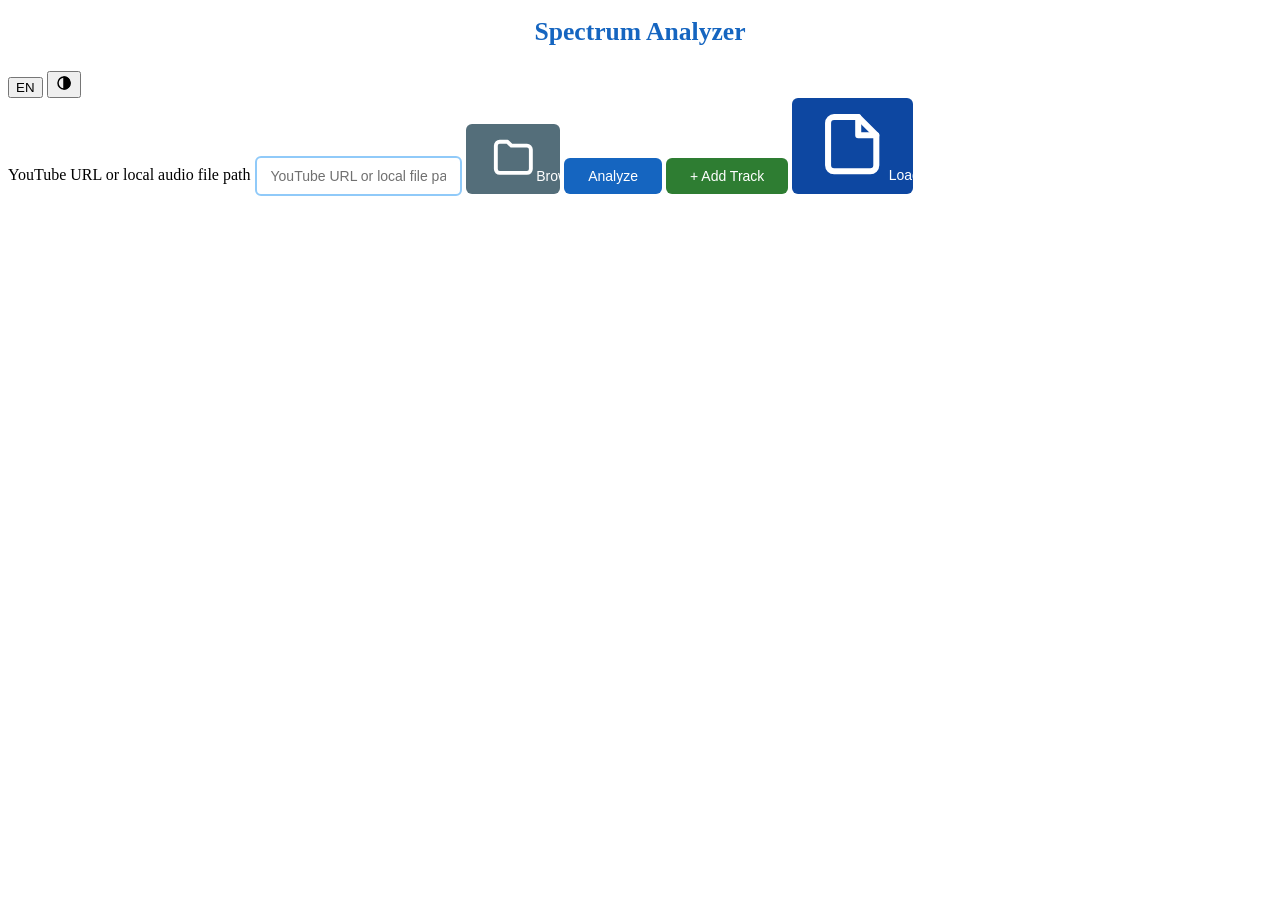
==== frontend/index.html @ 53cf2fb6 "feat: アプリ内の自動更新を組み込む インストールしたアプリが起動時と設定ダイアログの「今すぐ確認」で最新リリースの latest.json を読み、新しい版があれば確認ダイアログを出す。OK の" ====
<!DOCTYPE html>
<html lang="en">
<head>
  <meta charset="UTF-8">
  <meta name="viewport" content="width=device-width, initial-scale=1.0">
  <title>analyze-spectrum</title>
  <script src="i18n.js"></script>
  <script>
    // Resolve theme + lang before CSS paints to prevent flash and to avoid
    // screen readers briefly announcing the wrong language on boot.
    (function() {
      var s = localStorage.getItem("spectrum-theme");
      var mode = (s === "light" || s === "dark") ? s : "auto";
      var resolved = mode === "auto"
        ? (window.matchMedia && window.matchMedia("(prefers-color-scheme: dark)").matches ? "dark" : "light")
        : mode;
      document.documentElement.setAttribute("data-theme", resolved);
      try {
        var lang = localStorage.getItem("spectrum-lang");
        if (lang !== "ja" && lang !== "en") {
          lang = (navigator.language || "en").toLowerCase().startsWith("ja") ? "ja" : "en";
        }
        document.documentElement.setAttribute("lang", lang);
      } catch (e) {}
    })();
  </script>
  <link rel="stylesheet" href="common/common.css">
  <link rel="stylesheet" href="style.css">
  <link rel="stylesheet" href="vendor/uPlot.min.css">
</head>
<body>
  <header>
    <h1 data-i18n="app.title">Spectrum Analyzer</h1>
    <div class="toolbar">
      <button id="lang-toggle" class="lang-toggle" type="button" data-i18n-aria-label="lang.aria_toggle" aria-label="Switch language"></button>
      <button id="theme-toggle" class="theme-toggle" type="button" data-i18n-aria-label="theme.aria_toggle" aria-label="Toggle color theme"></button>
    </div>
  </header>

  <main>
    <form id="analyze-form" class="input-bar" data-i18n-aria-label="form.aria" aria-label="Analyze audio source">
      <label for="url-input" class="visually-hidden" data-i18n="url.label">YouTube URL or local audio file path</label>
      <input id="url-input" type="text" placeholder="YouTube URL or local file path" data-i18n-placeholder="url.placeholder" autocomplete="off" autocapitalize="off" spellcheck="false" inputmode="url">
      <button id="browse-btn" type="button" data-i18n-aria-label="btn.browse.aria" aria-label="Browse local audio file"><svg class="inline-icon" viewBox="0 0 24 24" fill="none" stroke="currentColor" stroke-width="2" stroke-linecap="round" stroke-linejoin="round" aria-hidden="true" focusable="false"><path d="M3 6a2 2 0 0 1 2-2h4l2 2h8a2 2 0 0 1 2 2v10a2 2 0 0 1-2 2H5a2 2 0 0 1-2-2z"/></svg><span data-i18n="btn.browse">Browse</span></button>
      <button id="submit-btn" type="submit" data-i18n="btn.analyze">Analyze</button>
      <button id="add-btn" type="button" data-i18n="btn.add" data-i18n-aria-label="btn.add.aria" aria-label="Add another track for comparison">+ Add Track</button>
      <button id="load-btn" type="button" data-i18n-aria-label="btn.load_json.aria" aria-label="Load saved JSON result"><svg class="inline-icon" viewBox="0 0 24 24" fill="none" stroke="currentColor" stroke-width="2" stroke-linecap="round" stroke-linejoin="round" aria-hidden="true" focusable="false"><path d="M14 3H6a2 2 0 0 0-2 2v14a2 2 0 0 0 2 2h12a2 2 0 0 0 2-2V9z"/><path d="M14 3v6h6"/></svg><span data-i18n="btn.load_json">Load JSON</span></button>
    </form>

    <div id="track-list" role="list" data-i18n-aria-label="track_list.aria" aria-label="Tracks queued for comparison"></div>
    <div id="compare-bar" class="compare-bar" style="display:none">
      <button id="clear-btn" type="button" data-i18n="btn.clear" data-i18n-aria-label="btn.clear.aria" aria-label="Clear all queued tracks">Clear All</button>
    </div>

    <div id="status" role="status" aria-live="polite"></div>
    <div id="results" tabindex="-1"></div>
  </main>

  <script src="vendor/uPlot.iife.min.js"></script>
  <script src="charts/spectrum.js"></script>
  <script src="charts/octave.js"></script>
  <script src="charts/transfer.js"></script>
  <script src="charts/lowend.js"></script>
  <script src="charts/midhigh.js"></script>
  <script src="common/update.js"></script>
  <script src="main.js"></script>
</body>
</html>
---- frontend/style.css ----
:root {
  --text-secondary: #595959;
  --text-muted: #707070;
  --text-label: #767676;
  --accent: #1565C0;
  --accent-dark: #0D47A1;
  --accent-deep: #0D47A1;
  --focus-ring: #1565C0;
  --h1-color: #1565C0;
  --label-color: #0D47A1;
  --remove-color: #D32F2F;
  --border: #ddd;
  --border-light: #eee;
  --track-bg: #E3F2FD;
  --th-bg: #BBDEFB;
  --input-border: #90CAF9;
  --btn-disabled: #90CAF9;
  --danger-fg: #fff;
  --copy-border: #ccc;
  --copy-fg: #6b6b6b;
  --chart-grid: #eee;
  --chart-grid-strong: #ddd;
  --chart-zero: #999;
  --drop-bg: rgba(25, 118, 210, 0.12);
  --browse-bg: #546E7A;
  --browse-bg-hover: #455A64;
  --add-bg: #2E7D32;
  --add-bg-hover: #1B5E20;
  --clear-bg: #616161;
  --clear-bg-hover: #424242;
  --error: #D32F2F;
  --error-bg: rgba(211, 47, 47, 0.08);
}

[data-theme="dark"] {
  --text-secondary: #aaa;
  --text-muted: #888;
  --text-label: #777;
  --accent: #1565C0;
  --accent-dark: #0D47A1;
  --accent-deep: #0D47A1;
  --focus-ring: #64B5F6;
  --h1-color: #64b5f6;
  --label-color: #64b5f6;
  --remove-color: #ef5350;
  --border: #2a2a4a;
  --border-light: #252545;
  --track-bg: #1e2a4a;
  --th-bg: #1e3a5f;
  --input-border: #5A8BC2;
  --btn-disabled: #2a3a5a;
  --danger-fg: #1a1a2e;
  --copy-border: #3a3a5a;
  --copy-fg: #bbb;
  --chart-grid: #2a2a4a;
  --chart-grid-strong: #333355;
  --chart-zero: #666;
  --drop-bg: rgba(66, 165, 245, 0.15);
  --browse-bg: #78909C;
  --browse-bg-hover: #607D8B;
  --add-bg: #43A047;
  --add-bg-hover: #388E3C;
  --clear-bg: #78909C;
  --clear-bg-hover: #607D8B;
  --error: #ef5350;
  --error-bg: rgba(239, 83, 80, 0.10);
}

h1 {
  text-align: center;
  margin-bottom: 24px;
  padding: 0 120px;
  font-size: 1.6rem;
  font-weight: 700;
  color: var(--h1-color);
}

/* Toolbar (lang + theme toggles) */
.input-bar input {
  flex: 1;
  padding: 10px 14px;
  border: 2px solid var(--input-border);
  border-radius: 6px;
  font-size: 14px;
  outline: none;
  background: var(--bg-card);
  color: var(--text);
}

.input-bar input::placeholder { color: var(--text-muted); opacity: 1; }
[data-theme="dark"] .input-bar input::placeholder { color: #a0a0b0; }

.input-bar button {
  padding: 10px 24px;
  background: var(--accent);
  color: #fff;
  border: none;
  border-radius: 6px;
  font-size: 14px;
  cursor: pointer;
  white-space: nowrap;
  transition: background 0.15s;
}

.input-bar button:hover:not(:disabled):not(.cancelling) { background: var(--accent-dark); }
.input-bar button:disabled { background: var(--btn-disabled); cursor: not-allowed; opacity: 0.5; }
.input-bar button.cancelling { background: var(--danger); color: var(--danger-fg); opacity: 1; }
#browse-btn { background: var(--browse-bg); }
#browse-btn:hover:not(:disabled) { background: var(--browse-bg-hover); }

#add-btn { background: var(--add-bg); }
#add-btn:hover:not(:disabled) { background: var(--add-bg-hover); }

#load-btn { background: var(--accent-deep); }
#load-btn:hover:not(:disabled) { background: var(--accent); }

/* Track list for compare mode */
#track-list {
  margin-bottom: 8px;
}

.track-item {
  display: flex;
  align-items: center;
  gap: 8px;
  padding: 6px 12px;
  margin-bottom: 4px;
  background: var(--track-bg);
  border-radius: 4px;
  font-size: 13px;
}

.track-item .track-label {
  flex: 1;
  overflow: hidden;
  text-overflow: ellipsis;
  white-space: nowrap;
}

.track-item .reorder-track {
  background: none;
  border: none;
  color: var(--text);
  cursor: pointer;
  font-size: 16px;
  font-weight: 700;
  line-height: 1;
  min-width: 36px;
  min-height: 36px;
  padding: 4px 6px;
  border-radius: 4px;
}
.track-item .reorder-track:hover:not(:disabled) { background: rgba(0, 0, 0, 0.06); }
[data-theme="dark"] .track-item .reorder-track:hover:not(:disabled) { background: rgba(255, 255, 255, 0.06); }
.track-item .reorder-track:disabled {
  color: var(--text-muted);
  cursor: not-allowed;
  opacity: 0.4;
}
.track-item .reorder-track.reorder-placeholder {
  visibility: hidden;
  pointer-events: none;
}

.track-item .remove-track {
  background: none;
  border: none;
  color: var(--remove-color);
  cursor: pointer;
  font-size: 18px;
  line-height: 1;
  min-width: 36px;
  min-height: 36px;
  padding: 6px 10px;
  border-radius: 4px;
}
.track-item .remove-track:hover:not(:disabled) { background: rgba(211, 47, 47, 0.12); }
.track-item .remove-track:disabled {
  color: var(--text-muted);
  cursor: not-allowed;
  opacity: 0.4;
}

.compare-bar {
  display: flex;
  gap: 8px;
  margin-bottom: 16px;
}

.compare-bar button {
  min-height: 36px;
  padding: 8px 20px;
  border: none;
  border-radius: 6px;
  font-size: 13px;
  cursor: pointer;
  color: #fff;
}

#clear-btn { background: var(--clear-bg); }
#clear-btn:hover:not(:disabled) { background: var(--clear-bg-hover); }
#clear-btn:disabled { opacity: 0.5; cursor: not-allowed; }

#status {
  text-align: center;
  margin-bottom: 16px;
  font-size: 14px;
  color: var(--text-secondary);
  min-height: 20px;
  overflow-wrap: anywhere;
}

.copy-btn {
  margin-left: auto;
  padding: 6px 12px;
  background: var(--copy-bg);
  color: var(--copy-fg);
  border: 1px solid var(--copy-border);
  border-radius: 3px;
  font-size: 12px;
  min-height: 36px;
  cursor: pointer;
  vertical-align: middle;
}

.copy-btn:hover { opacity: 0.8; }

/* Summary table */
.summary-table {
  width: 100%;
  border-collapse: separate;
  border-spacing: 0;
  margin-bottom: 24px;
  font-size: 13px;
  display: block;
  overflow-x: auto;
}

.summary-table th {
  background: var(--th-bg);
  padding: 6px 12px;
  font-weight: 600;
  font-size: 12px;
  border: 1px solid var(--border);
  color: var(--text);
}

.summary-table th:first-child,
.summary-table td.label-cell {
  position: sticky;
  left: 0;
  z-index: 1;
}

.summary-table td.label-cell {
  text-align: left;
  font-weight: 600;
  color: var(--label-color);
}

.has-tip {
  cursor: help;
  text-decoration: underline dotted var(--text-muted);
  text-underline-offset: 3px;
}
/* Chart containers */
.eq-caption {
  font-size: 13px;
  font-weight: 600;
  color: var(--text);
  margin: 12px 0 4px;
}

.eq-table { margin-bottom: 0; }

.eq-note {
  font-size: 12px;
  color: var(--text-muted);
  margin-top: 4px;
}

.chart-pair {
  display: flex;
  gap: 16px;
  margin-bottom: 24px;
}

.result-title {
  font-size: 1.1rem;
  font-weight: 600;
  color: var(--title-accent);
}

.meta-info {
  text-align: center;
  font-size: 12px;
  color: var(--text-muted);
  margin-bottom: 12px;
}

.save-btn {
  padding: 4px 14px;
  background: var(--accent);
  color: #fff;
  border: none;
  border-radius: 4px;
  font-size: 12px;
  min-height: 36px;
  cursor: pointer;
  white-space: nowrap;
}

.save-btn:hover { background: var(--accent-dark); }

.chart-title {
  text-align: center;
  font-size: 14px;
  font-weight: 600;
  color: var(--text);
  margin-bottom: 8px;
}

/* Color palette for multi-track */
.legend-bar {
  display: flex;
  justify-content: center;
  gap: 16px;
  margin-bottom: 12px;
  flex-wrap: wrap;
}

.legend-item {
  display: flex;
  align-items: center;
  gap: 4px;
  font-size: 12px;
  max-width: 240px;
}
.legend-item span:last-child {
  overflow: hidden;
  text-overflow: ellipsis;
  white-space: nowrap;
}

.legend-swatch {
  width: 14px;
  height: 3px;
  border-radius: 1px;
}

/* Drag & drop overlay */
body.drag-over::after {
  content: attr(data-drop-text);
  position: fixed;
  inset: 0;
  background: var(--drop-bg);
  border: 3px dashed var(--accent);
  border-radius: 8px;
  display: flex;
  align-items: center;
  justify-content: center;
  font-size: 22px;
  font-weight: 600;
  color: var(--accent);
  pointer-events: none;
  z-index: 1000;
}

/* Custom confirm modal */
.modal-backdrop {
  position: fixed;
  inset: 0;
  background: rgba(0, 0, 0, 0.45);
  display: flex;
  align-items: center;
  justify-content: center;
  z-index: 10000;
}

.modal-box {
  background: var(--bg-card);
  color: var(--text);
  border: 1px solid var(--border);
  border-radius: 8px;
  padding: 20px 24px;
  max-width: min(480px, calc(100vw - 32px));
  box-shadow: 0 8px 32px rgba(0, 0, 0, 0.3);
}

.modal-message {
  margin-bottom: 12px;
  font-size: 14px;
  line-height: 1.5;
}

.modal-detail {
  font-size: 12px;
  color: var(--text-secondary);
  margin-bottom: 16px;
  word-break: break-all;
  user-select: text;
}

.modal-buttons {
  display: flex;
  justify-content: flex-end;
  gap: 8px;
}

.modal-buttons button {
  min-height: 44px;
  padding: 8px 18px;
  border: 1px solid var(--border);
  border-radius: 6px;
  font-size: 13px;
  cursor: pointer;
  background: var(--bg-card);
  color: var(--text);
}

.modal-buttons .modal-ok {
  background: var(--accent);
  color: #fff;
  border-color: var(--accent);
}

.modal-buttons .modal-ok:hover { background: var(--accent-dark); }
.modal-buttons .modal-cancel:hover { background: var(--copy-bg); }

/* Context menu for input fields */
.ctx-menu {
  position: fixed;
  background: var(--bg-card);
  border: 1px solid var(--border);
  border-radius: 6px;
  box-shadow: 0 4px 16px rgba(0,0,0,0.18);
  padding: 4px 0;
  z-index: 9999;
  min-width: 120px;
}
.ctx-menu button {
  display: block;
  width: 100%;
  min-height: 36px;
  padding: 6px 16px;
  border: none;
  background: none;
  color: var(--text);
  font-size: 13px;
  text-align: left;
  cursor: pointer;
}
.ctx-menu button:hover { background: var(--drop-bg); }
.ctx-menu button:disabled { color: var(--text-muted); cursor: default; }
.ctx-menu button:disabled:hover { background: none; }

/* uPlot dark mode overrides */
[data-theme="dark"] .u-wrap { background: var(--bg-card); }
[data-theme="dark"] .u-title { color: var(--text) !important; }
[data-theme="dark"] .u-legend th,
[data-theme="dark"] .u-legend td { color: var(--text-secondary) !important; }
[data-theme="dark"] .u-series > * { color: var(--text-secondary) !important; }

/* Narrow viewport: stack input bar so buttons don't overflow */
@media (max-width: 768px) {
  body { padding: 12px; }
  .input-bar { flex-wrap: wrap; }
  .input-bar input { flex: 1 1 100%; }
  .input-bar button { flex: 1 1 auto; }
  .summary-table { scrollbar-gutter: stable; }
  .chart-pair { flex-direction: column; }
}

@media (max-width: 480px) {
  h1 {
    font-size: 1.2rem;
    padding: 0 120px 0 8px;
  }
}

@media (prefers-reduced-motion: reduce) {
  body.drag-over::after { border-style: solid; }
  *, *::before, *::after {
    animation-duration: 0.001ms !important;
    animation-iteration-count: 1 !important;
    transition: none !important;
    scroll-behavior: auto !important;
  }
}
---- frontend/vendor/uPlot.min.css ----
.uplot, .uplot *, .uplot *::before, .uplot *::after {box-sizing: border-box;}.uplot {font-family: system-ui, -apple-system, "Segoe UI", Roboto, "Helvetica Neue", Arial, "Noto Sans", sans-serif, "Apple Color Emoji", "Segoe UI Emoji", "Segoe UI Symbol", "Noto Color Emoji";line-height: 1.5;width: min-content;}.u-title {text-align: center;font-size: 18px;font-weight: bold;}.u-wrap {position: relative;user-select: none;}.u-over, .u-under {position: absolute;}.u-under {overflow: hidden;}.uplot canvas {display: block;position: relative;width: 100%;height: 100%;}.u-axis {position: absolute;}.u-legend {font-size: 14px;margin: auto;text-align: center;}.u-inline {display: block;}.u-inline * {display: inline-block;}.u-inline tr {margin-right: 16px;}.u-legend th {font-weight: 600;}.u-legend th > * {vertical-align: middle;display: inline-block;}.u-legend .u-marker {width: 1em;height: 1em;margin-right: 4px;background-clip: padding-box !important;}.u-inline.u-live th::after {content: ":";vertical-align: middle;}.u-inline:not(.u-live) .u-value {display: none;}.u-series > * {padding: 4px;}.u-series th {cursor: pointer;}.u-legend .u-off > * {opacity: 0.3;}.u-select {background: rgba(0,0,0,0.07);position: absolute;pointer-events: none;}.u-cursor-x, .u-cursor-y {position: absolute;left: 0;top: 0;pointer-events: none;will-change: transform;}.u-hz .u-cursor-x, .u-vt .u-cursor-y {height: 100%;border-right: 1px dashed #607D8B;}.u-hz .u-cursor-y, .u-vt .u-cursor-x {width: 100%;border-bottom: 1px dashed #607D8B;}.u-cursor-pt {position: absolute;top: 0;left: 0;border-radius: 50%;border: 0 solid;pointer-events: none;will-change: transform;/*this has to be !important since we set inline "background" shorthand */background-clip: padding-box !important;}.u-axis.u-off, .u-select.u-off, .u-cursor-x.u-off, .u-cursor-y.u-off, .u-cursor-pt.u-off {display: none;}
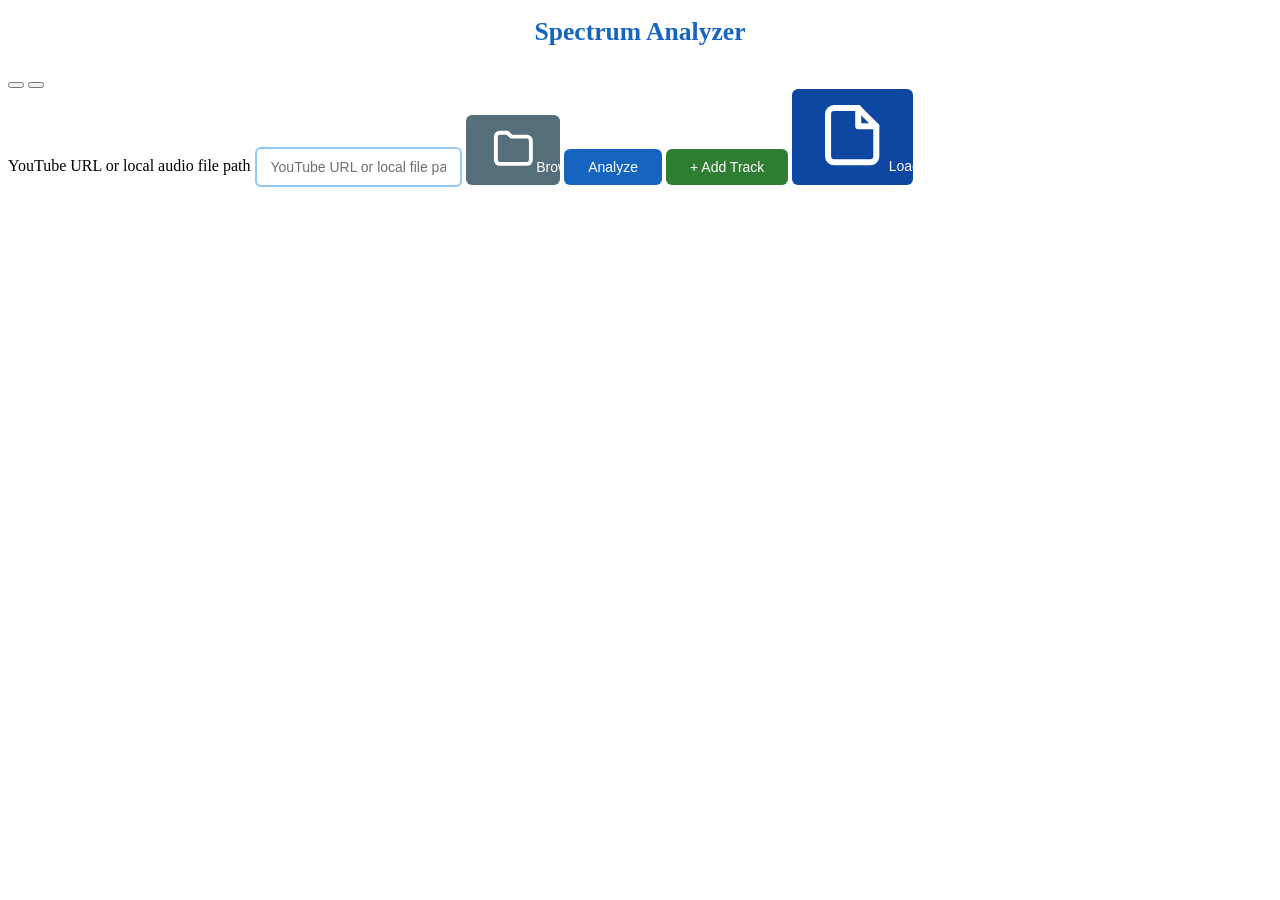
==== commit 92a535a5: "refactor: use py-analyze-common's i18n, boot and ui scripts in the frontend frontend/i18n.js keeps t" ====
--- a/frontend/index.html
+++ b/frontend/index.html
@@ -4,26 +4,10 @@
   <meta charset="UTF-8">
   <meta name="viewport" content="width=device-width, initial-scale=1.0">
   <title>analyze-spectrum</title>
+  <script src="common/settings.js"></script>
+  <script src="common/i18n.js"></script>
   <script src="i18n.js"></script>
-  <script>
-    // Resolve theme + lang before CSS paints to prevent flash and to avoid
-    // screen readers briefly announcing the wrong language on boot.
-    (function() {
-      var s = localStorage.getItem("spectrum-theme");
-      var mode = (s === "light" || s === "dark") ? s : "auto";
-      var resolved = mode === "auto"
-        ? (window.matchMedia && window.matchMedia("(prefers-color-scheme: dark)").matches ? "dark" : "light")
-        : mode;
-      document.documentElement.setAttribute("data-theme", resolved);
-      try {
-        var lang = localStorage.getItem("spectrum-lang");
-        if (lang !== "ja" && lang !== "en") {
-          lang = (navigator.language || "en").toLowerCase().startsWith("ja") ? "ja" : "en";
-        }
-        document.documentElement.setAttribute("lang", lang);
-      } catch (e) {}
-    })();
-  </script>
+  <script src="common/boot.js"></script>
   <link rel="stylesheet" href="common/common.css">
   <link rel="stylesheet" href="style.css">
   <link rel="stylesheet" href="vendor/uPlot.min.css">
@@ -33,7 +17,7 @@
     <h1 data-i18n="app.title">Spectrum Analyzer</h1>
     <div class="toolbar">
       <button id="lang-toggle" class="lang-toggle" type="button" data-i18n-aria-label="lang.aria_toggle" aria-label="Switch language"></button>
-      <button id="theme-toggle" class="theme-toggle" type="button" data-i18n-aria-label="theme.aria_toggle" aria-label="Toggle color theme"></button>
+      <button id="theme-toggle" class="theme-toggle" type="button" aria-label="Toggle color theme"></button>
     </div>
   </header>
 
@@ -42,7 +26,7 @@
       <label for="url-input" class="visually-hidden" data-i18n="url.label">YouTube URL or local audio file path</label>
       <input id="url-input" type="text" placeholder="YouTube URL or local file path" data-i18n-placeholder="url.placeholder" autocomplete="off" autocapitalize="off" spellcheck="false" inputmode="url">
       <button id="browse-btn" type="button" data-i18n-aria-label="btn.browse.aria" aria-label="Browse local audio file"><svg class="inline-icon" viewBox="0 0 24 24" fill="none" stroke="currentColor" stroke-width="2" stroke-linecap="round" stroke-linejoin="round" aria-hidden="true" focusable="false"><path d="M3 6a2 2 0 0 1 2-2h4l2 2h8a2 2 0 0 1 2 2v10a2 2 0 0 1-2 2H5a2 2 0 0 1-2-2z"/></svg><span data-i18n="btn.browse">Browse</span></button>
-      <button id="submit-btn" type="submit" data-i18n="btn.analyze">Analyze</button>
+      <button id="submit-btn" type="submit">Analyze</button>
       <button id="add-btn" type="button" data-i18n="btn.add" data-i18n-aria-label="btn.add.aria" aria-label="Add another track for comparison">+ Add Track</button>
       <button id="load-btn" type="button" data-i18n-aria-label="btn.load_json.aria" aria-label="Load saved JSON result"><svg class="inline-icon" viewBox="0 0 24 24" fill="none" stroke="currentColor" stroke-width="2" stroke-linecap="round" stroke-linejoin="round" aria-hidden="true" focusable="false"><path d="M14 3H6a2 2 0 0 0-2 2v14a2 2 0 0 0 2 2h12a2 2 0 0 0 2-2V9z"/><path d="M14 3v6h6"/></svg><span data-i18n="btn.load_json">Load JSON</span></button>
     </form>
@@ -62,6 +46,7 @@
   <script src="charts/transfer.js"></script>
   <script src="charts/lowend.js"></script>
   <script src="charts/midhigh.js"></script>
+  <script src="common/ui.js"></script>
   <script src="common/update.js"></script>
   <script src="main.js"></script>
 </body>
--- a/frontend/style.css
+++ b/frontend/style.css
@@ -15,7 +15,6 @@
   --th-bg: #BBDEFB;
   --input-border: #90CAF9;
   --btn-disabled: #90CAF9;
-  --danger-fg: #fff;
   --copy-border: #ccc;
   --copy-fg: #6b6b6b;
   --chart-grid: #eee;
@@ -28,13 +27,12 @@
   --add-bg-hover: #1B5E20;
   --clear-bg: #616161;
   --clear-bg-hover: #424242;
-  --error: #D32F2F;
   --error-bg: rgba(211, 47, 47, 0.08);
 }
 
 [data-theme="dark"] {
-  --text-secondary: #aaa;
-  --text-muted: #888;
+  --text-secondary: #c8c8c8;
+  --text-muted: #b6b6b6;
   --text-label: #777;
   --accent: #1565C0;
   --accent-dark: #0D47A1;
@@ -49,7 +47,6 @@
   --th-bg: #1e3a5f;
   --input-border: #5A8BC2;
   --btn-disabled: #2a3a5a;
-  --danger-fg: #1a1a2e;
   --copy-border: #3a3a5a;
   --copy-fg: #bbb;
   --chart-grid: #2a2a4a;
@@ -57,12 +54,11 @@
   --chart-zero: #666;
   --drop-bg: rgba(66, 165, 245, 0.15);
   --browse-bg: #78909C;
-  --browse-bg-hover: #607D8B;
+  --browse-bg-hover: #90A4AE;
   --add-bg: #43A047;
-  --add-bg-hover: #388E3C;
+  --add-bg-hover: #66BB6A;
   --clear-bg: #78909C;
-  --clear-bg-hover: #607D8B;
-  --error: #ef5350;
+  --clear-bg-hover: #90A4AE;
   --error-bg: rgba(239, 83, 80, 0.10);
 }
 
@@ -201,6 +197,12 @@
 #clear-btn:hover:not(:disabled) { background: var(--clear-bg-hover); }
 #clear-btn:disabled { opacity: 0.5; cursor: not-allowed; }
 
+/* In dark mode the browse/add/clear faces stay light so they read against the
+   dark page, and the label is dark ink. */
+[data-theme="dark"] #browse-btn,
+[data-theme="dark"] #add-btn,
+[data-theme="dark"] #clear-btn { color: #1a1a2e; }
+
 #status {
   text-align: center;
   margin-bottom: 16px;
@@ -346,24 +348,6 @@
   width: 14px;
   height: 3px;
   border-radius: 1px;
-}
-
-/* Drag & drop overlay */
-body.drag-over::after {
-  content: attr(data-drop-text);
-  position: fixed;
-  inset: 0;
-  background: var(--drop-bg);
-  border: 3px dashed var(--accent);
-  border-radius: 8px;
-  display: flex;
-  align-items: center;
-  justify-content: center;
-  font-size: 22px;
-  font-weight: 600;
-  color: var(--accent);
-  pointer-events: none;
-  z-index: 1000;
 }
 
 /* Custom confirm modal */
@@ -477,13 +461,3 @@
     padding: 0 120px 0 8px;
   }
 }
-
-@media (prefers-reduced-motion: reduce) {
-  body.drag-over::after { border-style: solid; }
-  *, *::before, *::after {
-    animation-duration: 0.001ms !important;
-    animation-iteration-count: 1 !important;
-    transition: none !important;
-    scroll-behavior: auto !important;
-  }
-}
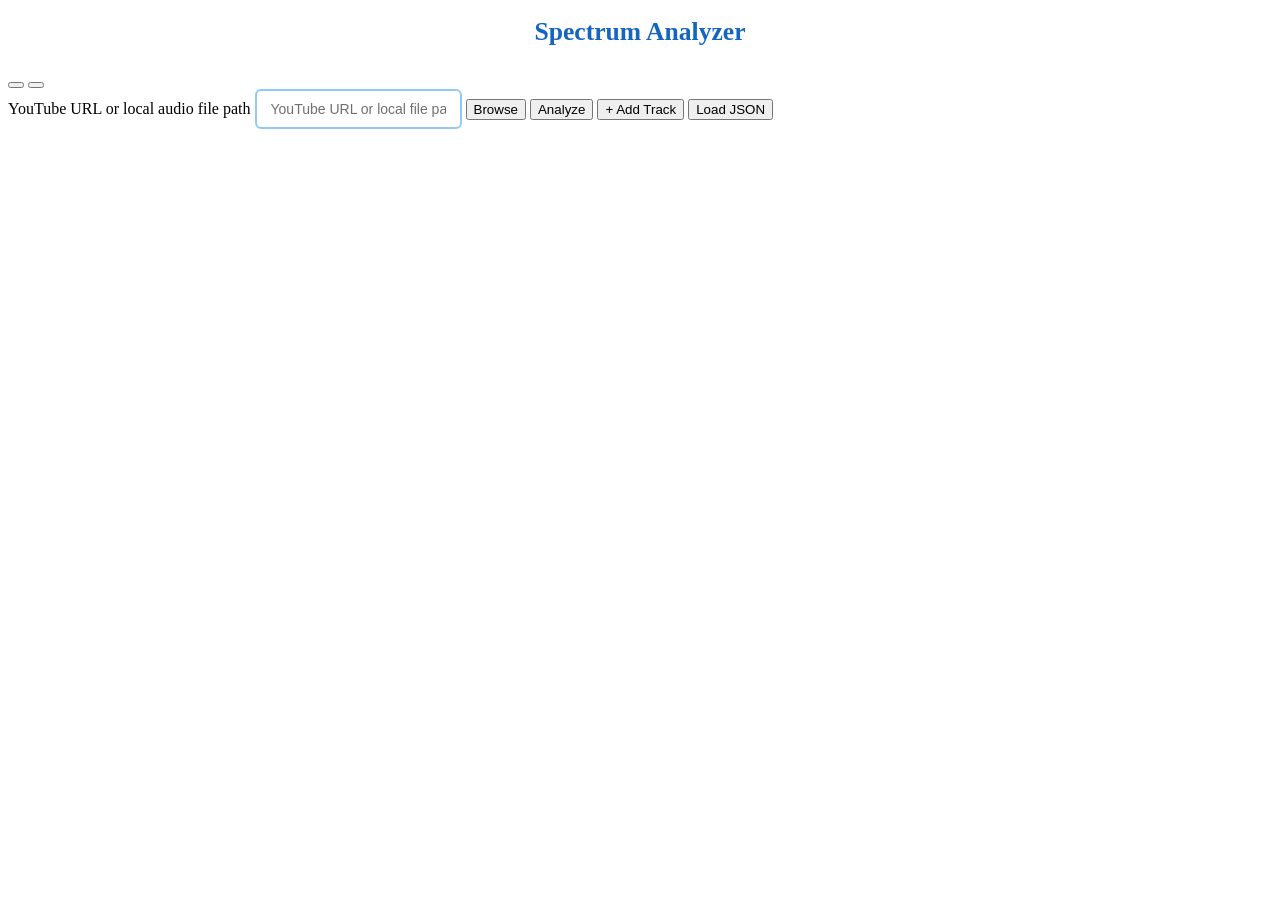
==== commit ea75cf76: "feat: take the input bar buttons, their icons and the queue rows from py-analyze-common Browse, Anal" ====
--- a/frontend/index.html
+++ b/frontend/index.html
@@ -25,10 +25,10 @@
     <form id="analyze-form" class="input-bar" data-i18n-aria-label="form.aria" aria-label="Analyze audio source">
       <label for="url-input" class="visually-hidden" data-i18n="url.label">YouTube URL or local audio file path</label>
       <input id="url-input" type="text" placeholder="YouTube URL or local file path" data-i18n-placeholder="url.placeholder" autocomplete="off" autocapitalize="off" spellcheck="false" inputmode="url">
-      <button id="browse-btn" type="button" data-i18n-aria-label="btn.browse.aria" aria-label="Browse local audio file"><svg class="inline-icon" viewBox="0 0 24 24" fill="none" stroke="currentColor" stroke-width="2" stroke-linecap="round" stroke-linejoin="round" aria-hidden="true" focusable="false"><path d="M3 6a2 2 0 0 1 2-2h4l2 2h8a2 2 0 0 1 2 2v10a2 2 0 0 1-2 2H5a2 2 0 0 1-2-2z"/></svg><span data-i18n="btn.browse">Browse</span></button>
+      <button id="browse-btn" type="button" data-i18n-aria-label="btn.browse.aria" aria-label="Browse local audio file"><span data-i18n="btn.browse">Browse</span></button>
       <button id="submit-btn" type="submit">Analyze</button>
       <button id="add-btn" type="button" data-i18n="btn.add" data-i18n-aria-label="btn.add.aria" aria-label="Add another track for comparison">+ Add Track</button>
-      <button id="load-btn" type="button" data-i18n-aria-label="btn.load_json.aria" aria-label="Load saved JSON result"><svg class="inline-icon" viewBox="0 0 24 24" fill="none" stroke="currentColor" stroke-width="2" stroke-linecap="round" stroke-linejoin="round" aria-hidden="true" focusable="false"><path d="M14 3H6a2 2 0 0 0-2 2v14a2 2 0 0 0 2 2h12a2 2 0 0 0 2-2V9z"/><path d="M14 3v6h6"/></svg><span data-i18n="btn.load_json">Load JSON</span></button>
+      <button id="load-btn" type="button" data-i18n-aria-label="btn.load_json.aria" aria-label="Load saved JSON result"><span data-i18n="btn.load_json">Load JSON</span></button>
     </form>
 
     <div id="track-list" role="list" data-i18n-aria-label="track_list.aria" aria-label="Tracks queued for comparison"></div>
--- a/frontend/style.css
+++ b/frontend/style.css
@@ -4,29 +4,29 @@
   --text-label: #767676;
   --accent: #1565C0;
   --accent-dark: #0D47A1;
-  --accent-deep: #0D47A1;
   --focus-ring: #1565C0;
   --h1-color: #1565C0;
   --label-color: #0D47A1;
-  --remove-color: #D32F2F;
   --border: #ddd;
   --border-light: #eee;
   --track-bg: #E3F2FD;
+  --track-tag-bg: #BBDEFB;
+  --track-tag-fg: #0D47A1;
+  --track-remove: #D32F2F;
   --th-bg: #BBDEFB;
   --input-border: #90CAF9;
-  --btn-disabled: #90CAF9;
   --copy-border: #ccc;
   --copy-fg: #6b6b6b;
   --chart-grid: #eee;
   --chart-grid-strong: #ddd;
   --chart-zero: #999;
   --drop-bg: rgba(25, 118, 210, 0.12);
-  --browse-bg: #546E7A;
-  --browse-bg-hover: #455A64;
-  --add-bg: #2E7D32;
-  --add-bg-hover: #1B5E20;
-  --clear-bg: #616161;
-  --clear-bg-hover: #424242;
+  --primary-bg: #1565C0;
+  --primary-bg-hover: #0D47A1;
+  --primary-fg: #fff;
+  --load-bg: #0D47A1;
+  --load-bg-hover: #1565C0;
+  --load-fg: #fff;
   --error-bg: rgba(211, 47, 47, 0.08);
 }
 
@@ -36,29 +36,29 @@
   --text-label: #777;
   --accent: #1565C0;
   --accent-dark: #0D47A1;
-  --accent-deep: #0D47A1;
   --focus-ring: #64B5F6;
   --h1-color: #64b5f6;
   --label-color: #64b5f6;
-  --remove-color: #ef5350;
   --border: #2a2a4a;
   --border-light: #252545;
   --track-bg: #1e2a4a;
+  --track-tag-bg: #1e3a5f;
+  --track-tag-fg: #BBDEFB;
+  --track-remove: #ef5350;
   --th-bg: #1e3a5f;
   --input-border: #5A8BC2;
-  --btn-disabled: #2a3a5a;
   --copy-border: #3a3a5a;
   --copy-fg: #bbb;
   --chart-grid: #2a2a4a;
   --chart-grid-strong: #333355;
   --chart-zero: #666;
   --drop-bg: rgba(66, 165, 245, 0.15);
-  --browse-bg: #78909C;
-  --browse-bg-hover: #90A4AE;
-  --add-bg: #43A047;
-  --add-bg-hover: #66BB6A;
-  --clear-bg: #78909C;
-  --clear-bg-hover: #90A4AE;
+  --primary-bg: #1565C0;
+  --primary-bg-hover: #1976D2;
+  --primary-fg: #fff;
+  --load-bg: #0D47A1;
+  --load-bg-hover: #1565C0;
+  --load-fg: #fff;
   --error-bg: rgba(239, 83, 80, 0.10);
 }
 
@@ -85,123 +85,6 @@
 
 .input-bar input::placeholder { color: var(--text-muted); opacity: 1; }
 [data-theme="dark"] .input-bar input::placeholder { color: #a0a0b0; }
-
-.input-bar button {
-  padding: 10px 24px;
-  background: var(--accent);
-  color: #fff;
-  border: none;
-  border-radius: 6px;
-  font-size: 14px;
-  cursor: pointer;
-  white-space: nowrap;
-  transition: background 0.15s;
-}
-
-.input-bar button:hover:not(:disabled):not(.cancelling) { background: var(--accent-dark); }
-.input-bar button:disabled { background: var(--btn-disabled); cursor: not-allowed; opacity: 0.5; }
-.input-bar button.cancelling { background: var(--danger); color: var(--danger-fg); opacity: 1; }
-#browse-btn { background: var(--browse-bg); }
-#browse-btn:hover:not(:disabled) { background: var(--browse-bg-hover); }
-
-#add-btn { background: var(--add-bg); }
-#add-btn:hover:not(:disabled) { background: var(--add-bg-hover); }
-
-#load-btn { background: var(--accent-deep); }
-#load-btn:hover:not(:disabled) { background: var(--accent); }
-
-/* Track list for compare mode */
-#track-list {
-  margin-bottom: 8px;
-}
-
-.track-item {
-  display: flex;
-  align-items: center;
-  gap: 8px;
-  padding: 6px 12px;
-  margin-bottom: 4px;
-  background: var(--track-bg);
-  border-radius: 4px;
-  font-size: 13px;
-}
-
-.track-item .track-label {
-  flex: 1;
-  overflow: hidden;
-  text-overflow: ellipsis;
-  white-space: nowrap;
-}
-
-.track-item .reorder-track {
-  background: none;
-  border: none;
-  color: var(--text);
-  cursor: pointer;
-  font-size: 16px;
-  font-weight: 700;
-  line-height: 1;
-  min-width: 36px;
-  min-height: 36px;
-  padding: 4px 6px;
-  border-radius: 4px;
-}
-.track-item .reorder-track:hover:not(:disabled) { background: rgba(0, 0, 0, 0.06); }
-[data-theme="dark"] .track-item .reorder-track:hover:not(:disabled) { background: rgba(255, 255, 255, 0.06); }
-.track-item .reorder-track:disabled {
-  color: var(--text-muted);
-  cursor: not-allowed;
-  opacity: 0.4;
-}
-.track-item .reorder-track.reorder-placeholder {
-  visibility: hidden;
-  pointer-events: none;
-}
-
-.track-item .remove-track {
-  background: none;
-  border: none;
-  color: var(--remove-color);
-  cursor: pointer;
-  font-size: 18px;
-  line-height: 1;
-  min-width: 36px;
-  min-height: 36px;
-  padding: 6px 10px;
-  border-radius: 4px;
-}
-.track-item .remove-track:hover:not(:disabled) { background: rgba(211, 47, 47, 0.12); }
-.track-item .remove-track:disabled {
-  color: var(--text-muted);
-  cursor: not-allowed;
-  opacity: 0.4;
-}
-
-.compare-bar {
-  display: flex;
-  gap: 8px;
-  margin-bottom: 16px;
-}
-
-.compare-bar button {
-  min-height: 36px;
-  padding: 8px 20px;
-  border: none;
-  border-radius: 6px;
-  font-size: 13px;
-  cursor: pointer;
-  color: #fff;
-}
-
-#clear-btn { background: var(--clear-bg); }
-#clear-btn:hover:not(:disabled) { background: var(--clear-bg-hover); }
-#clear-btn:disabled { opacity: 0.5; cursor: not-allowed; }
-
-/* In dark mode the browse/add/clear faces stay light so they read against the
-   dark page, and the label is dark ink. */
-[data-theme="dark"] #browse-btn,
-[data-theme="dark"] #add-btn,
-[data-theme="dark"] #clear-btn { color: #1a1a2e; }
 
 #status {
   text-align: center;
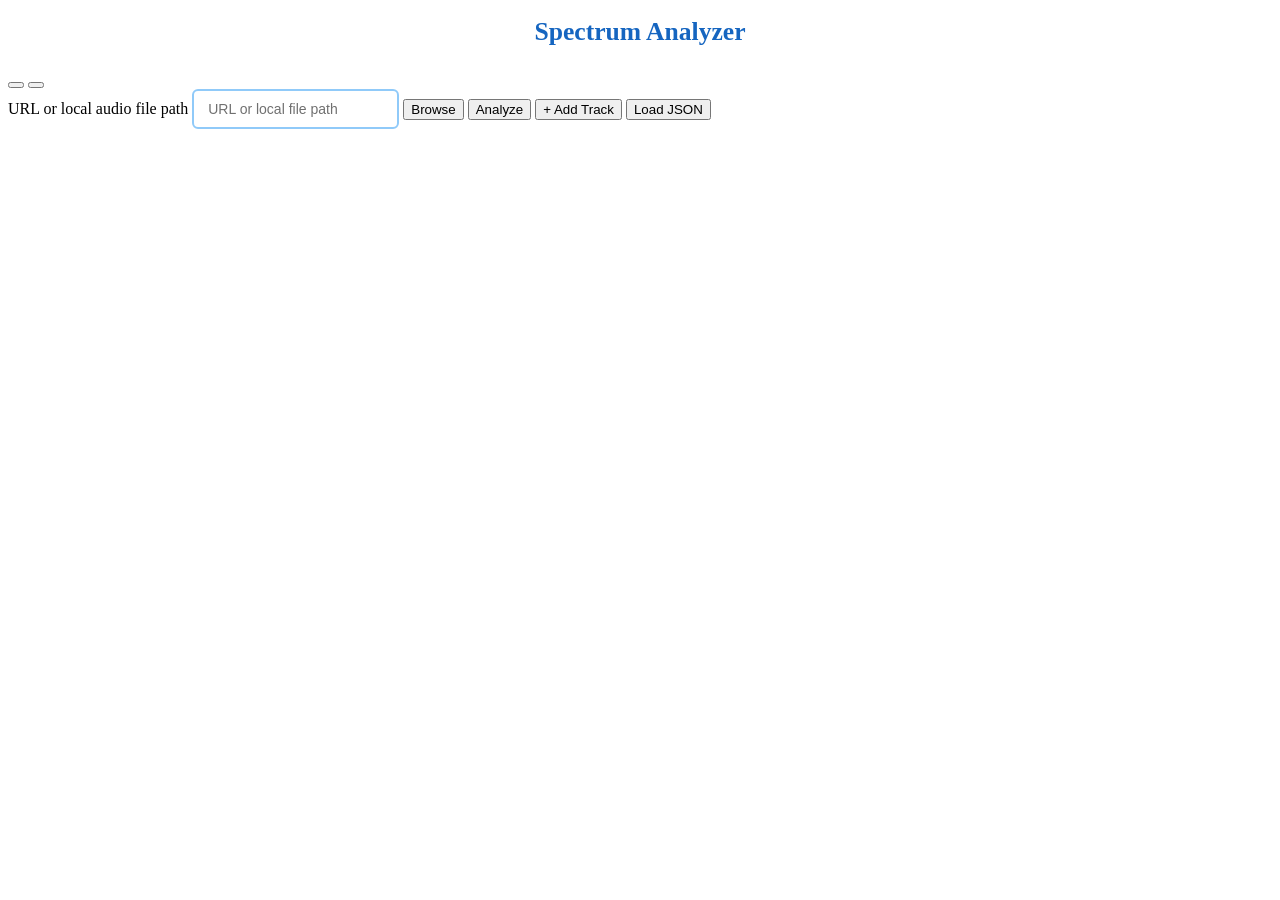
==== commit deb0a382: "feat: name the input field "URL" instead of "YouTube URL" The field takes any URL yt-dlp can read, n" ====
--- a/frontend/index.html
+++ b/frontend/index.html
@@ -23,8 +23,8 @@
 
   <main>
     <form id="analyze-form" class="input-bar" data-i18n-aria-label="form.aria" aria-label="Analyze audio source">
-      <label for="url-input" class="visually-hidden" data-i18n="url.label">YouTube URL or local audio file path</label>
-      <input id="url-input" type="text" placeholder="YouTube URL or local file path" data-i18n-placeholder="url.placeholder" autocomplete="off" autocapitalize="off" spellcheck="false" inputmode="url">
+      <label for="url-input" class="visually-hidden" data-i18n="url.label">URL or local audio file path</label>
+      <input id="url-input" type="text" placeholder="URL or local file path" data-i18n-placeholder="url.placeholder" autocomplete="off" autocapitalize="off" spellcheck="false" inputmode="url">
       <button id="browse-btn" type="button" data-i18n-aria-label="btn.browse.aria" aria-label="Browse local audio file"><span data-i18n="btn.browse">Browse</span></button>
       <button id="submit-btn" type="submit">Analyze</button>
       <button id="add-btn" type="button" data-i18n="btn.add" data-i18n-aria-label="btn.add.aria" aria-label="Add another track for comparison">+ Add Track</button>
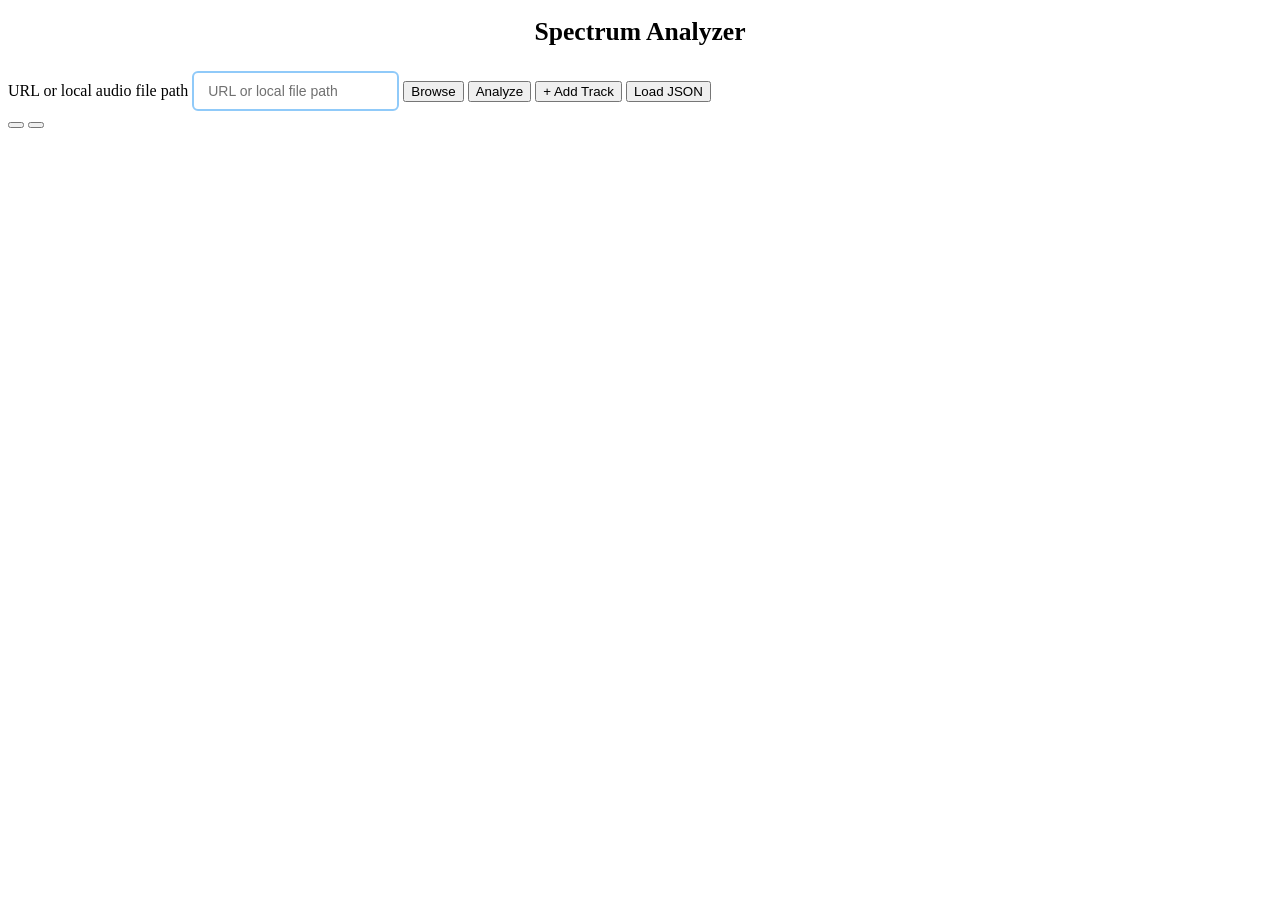
==== commit 58bad6c1: "fix: put the toolbar after the main content, so the first Tab reaches the URL field Co-Authored-By: " ====
--- a/frontend/index.html
+++ b/frontend/index.html
@@ -15,10 +15,6 @@
 <body>
   <header>
     <h1 data-i18n="app.title">Spectrum Analyzer</h1>
-    <div class="toolbar">
-      <button id="lang-toggle" class="lang-toggle" type="button" data-i18n-aria-label="lang.aria_toggle" aria-label="Switch language"></button>
-      <button id="theme-toggle" class="theme-toggle" type="button" aria-label="Toggle color theme"></button>
-    </div>
   </header>
 
   <main>
@@ -40,6 +36,11 @@
     <div id="results" tabindex="-1"></div>
   </main>
 
+  <div class="toolbar">
+    <button id="lang-toggle" class="lang-toggle" type="button" data-i18n-aria-label="lang.aria_toggle" aria-label="Switch language"></button>
+    <button id="theme-toggle" class="theme-toggle" type="button" aria-label="Toggle color theme"></button>
+  </div>
+
   <script src="vendor/uPlot.iife.min.js"></script>
   <script src="charts/spectrum.js"></script>
   <script src="charts/octave.js"></script>
--- a/frontend/style.css
+++ b/frontend/style.css
@@ -5,7 +5,6 @@
   --accent: #1565C0;
   --accent-dark: #0D47A1;
   --focus-ring: #1565C0;
-  --h1-color: #1565C0;
   --label-color: #0D47A1;
   --border: #ddd;
   --border-light: #eee;
@@ -13,10 +12,9 @@
   --track-tag-bg: #BBDEFB;
   --track-tag-fg: #0D47A1;
   --track-remove: #D32F2F;
+  --result-title-fg: #0D47A1;
   --th-bg: #BBDEFB;
   --input-border: #90CAF9;
-  --copy-border: #ccc;
-  --copy-fg: #6b6b6b;
   --chart-grid: #eee;
   --chart-grid-strong: #ddd;
   --chart-zero: #999;
@@ -27,7 +25,6 @@
   --load-bg: #0D47A1;
   --load-bg-hover: #1565C0;
   --load-fg: #fff;
-  --error-bg: rgba(211, 47, 47, 0.08);
 }
 
 [data-theme="dark"] {
@@ -37,7 +34,6 @@
   --accent: #1565C0;
   --accent-dark: #0D47A1;
   --focus-ring: #64B5F6;
-  --h1-color: #64b5f6;
   --label-color: #64b5f6;
   --border: #2a2a4a;
   --border-light: #252545;
@@ -45,10 +41,9 @@
   --track-tag-bg: #1e3a5f;
   --track-tag-fg: #BBDEFB;
   --track-remove: #ef5350;
+  --result-title-fg: #64b5f6;
   --th-bg: #1e3a5f;
   --input-border: #5A8BC2;
-  --copy-border: #3a3a5a;
-  --copy-fg: #bbb;
   --chart-grid: #2a2a4a;
   --chart-grid-strong: #333355;
   --chart-zero: #666;
@@ -59,7 +54,6 @@
   --load-bg: #0D47A1;
   --load-bg-hover: #1565C0;
   --load-fg: #fff;
-  --error-bg: rgba(239, 83, 80, 0.10);
 }
 
 h1 {
@@ -68,7 +62,7 @@
   padding: 0 120px;
   font-size: 1.6rem;
   font-weight: 700;
-  color: var(--h1-color);
+  color: var(--title-accent);
 }
 
 /* Toolbar (lang + theme toggles) */
@@ -86,30 +80,6 @@
 .input-bar input::placeholder { color: var(--text-muted); opacity: 1; }
 [data-theme="dark"] .input-bar input::placeholder { color: #a0a0b0; }
 
-#status {
-  text-align: center;
-  margin-bottom: 16px;
-  font-size: 14px;
-  color: var(--text-secondary);
-  min-height: 20px;
-  overflow-wrap: anywhere;
-}
-
-.copy-btn {
-  margin-left: auto;
-  padding: 6px 12px;
-  background: var(--copy-bg);
-  color: var(--copy-fg);
-  border: 1px solid var(--copy-border);
-  border-radius: 3px;
-  font-size: 12px;
-  min-height: 36px;
-  cursor: pointer;
-  vertical-align: middle;
-}
-
-.copy-btn:hover { opacity: 0.8; }
-
 /* Summary table */
 .summary-table {
   width: 100%;
@@ -121,6 +91,12 @@
   overflow-x: auto;
 }
 
+/* The rows fill the table's width, and a table wider than that scrolls inside it. */
+.summary-table > tbody {
+  display: table;
+  width: 100%;
+}
+
 .summary-table th {
   background: var(--th-bg);
   padding: 6px 12px;
@@ -141,6 +117,8 @@
   text-align: left;
   font-weight: 600;
   color: var(--label-color);
+  min-width: 96px;
+  overflow-wrap: anywhere;
 }
 
 .has-tip {
@@ -150,6 +128,7 @@
 }
 /* Chart containers */
 .eq-caption {
+  overflow-wrap: anywhere;
   font-size: 13px;
   font-weight: 600;
   color: var(--text);
@@ -169,33 +148,6 @@
   gap: 16px;
   margin-bottom: 24px;
 }
-
-.result-title {
-  font-size: 1.1rem;
-  font-weight: 600;
-  color: var(--title-accent);
-}
-
-.meta-info {
-  text-align: center;
-  font-size: 12px;
-  color: var(--text-muted);
-  margin-bottom: 12px;
-}
-
-.save-btn {
-  padding: 4px 14px;
-  background: var(--accent);
-  color: #fff;
-  border: none;
-  border-radius: 4px;
-  font-size: 12px;
-  min-height: 36px;
-  cursor: pointer;
-  white-space: nowrap;
-}
-
-.save-btn:hover { background: var(--accent-dark); }
 
 .chart-title {
   text-align: center;
@@ -321,19 +273,19 @@
 .ctx-menu button:disabled { color: var(--text-muted); cursor: default; }
 .ctx-menu button:disabled:hover { background: none; }
 
+/* A chart legend's track label wraps at the chart's width. */
+.u-legend .u-label { overflow-wrap: anywhere; }
+
 /* uPlot dark mode overrides */
 [data-theme="dark"] .u-wrap { background: var(--bg-card); }
-[data-theme="dark"] .u-title { color: var(--text) !important; }
+[data-theme="dark"] .u-title { color: var(--text); }
 [data-theme="dark"] .u-legend th,
-[data-theme="dark"] .u-legend td { color: var(--text-secondary) !important; }
-[data-theme="dark"] .u-series > * { color: var(--text-secondary) !important; }
-
-/* Narrow viewport: stack input bar so buttons don't overflow */
+[data-theme="dark"] .u-legend td { color: var(--text-secondary); }
+[data-theme="dark"] .u-series > * { color: var(--text-secondary); }
+
+/* Narrow viewport: tighter page padding, scrollable summary tables and stacked chart pairs */
 @media (max-width: 768px) {
   body { padding: 12px; }
-  .input-bar { flex-wrap: wrap; }
-  .input-bar input { flex: 1 1 100%; }
-  .input-bar button { flex: 1 1 auto; }
   .summary-table { scrollbar-gutter: stable; }
   .chart-pair { flex-direction: column; }
 }
